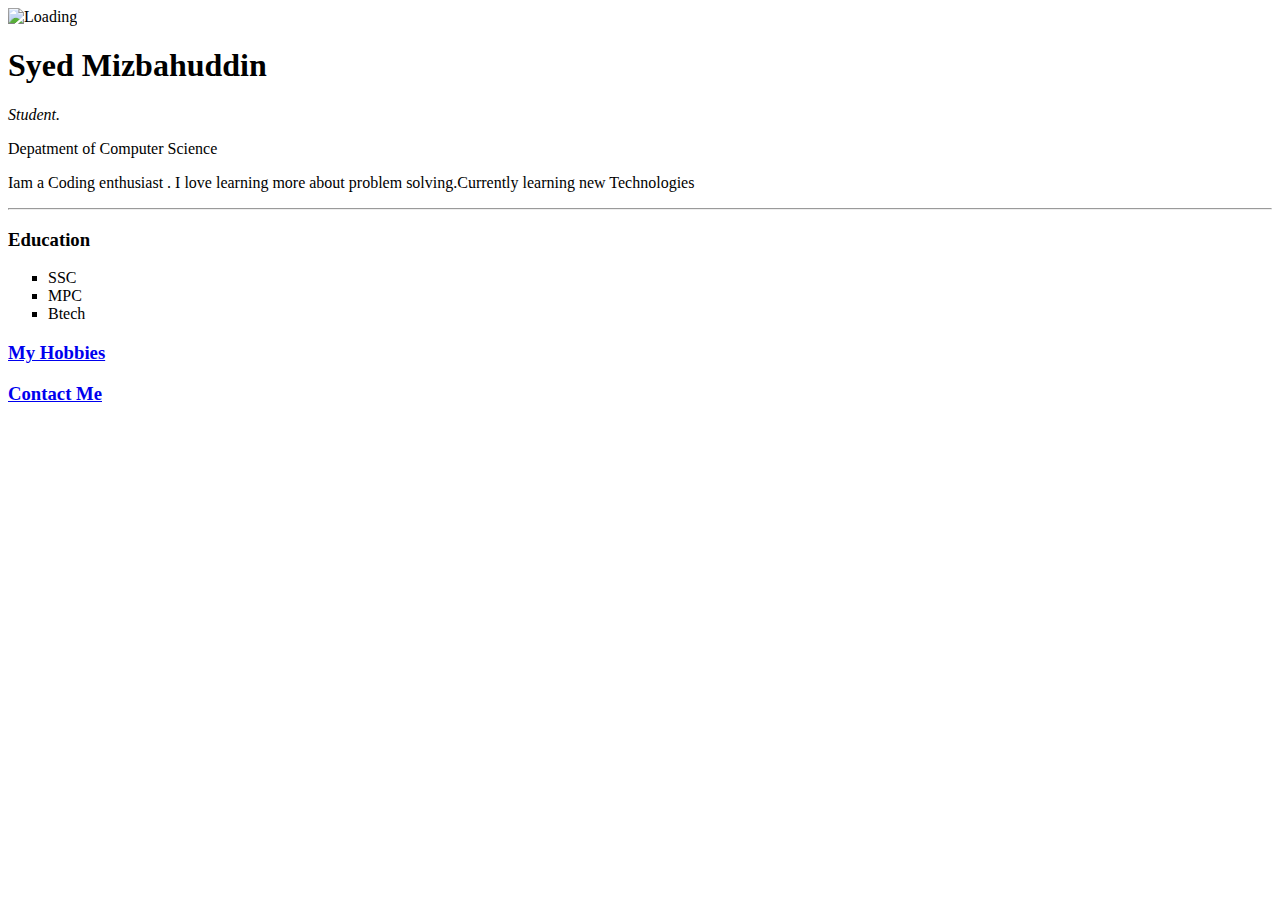
==== HTML-Personal Site/index.html @ df74991d "Initial Commit" ====
<!DOCTYPE html>
<html lang="en">

<head>
  <meta charset="UTF-8">
  <meta name="viewport" content="width=device-width, initial-scale=1.0">
  <meta http-equiv="X-UA-Compatible" content="ie=edge">
  <title>Mizbah's Personal Site</title>
</head>

<body>
  <img src="https://pbs.twimg.com/profile_images/1337017877858189312/yWPDXWiE_400x400.jpg" alt="Loading" height="300">
  <h1>Syed Mizbahuddin</h1>
  <p><em>Student.</em></p>
  <p>Depatment of Computer Science</p>
  <p>Iam a Coding enthusiast . I love learning more about problem solving.Currently learning new Technologies</p>
  <hr>
  <h3>Education</h3>
  <ul type="square">
    <li>SSC</li>
    <li>MPC</li>
    <li>Btech</li>
  </ul>
 <h3><a href="Hobbies.html">My Hobbies</a></h3>
  <h3><a href="ContactMe.html">Contact Me</a></h3>
</body>

</html>
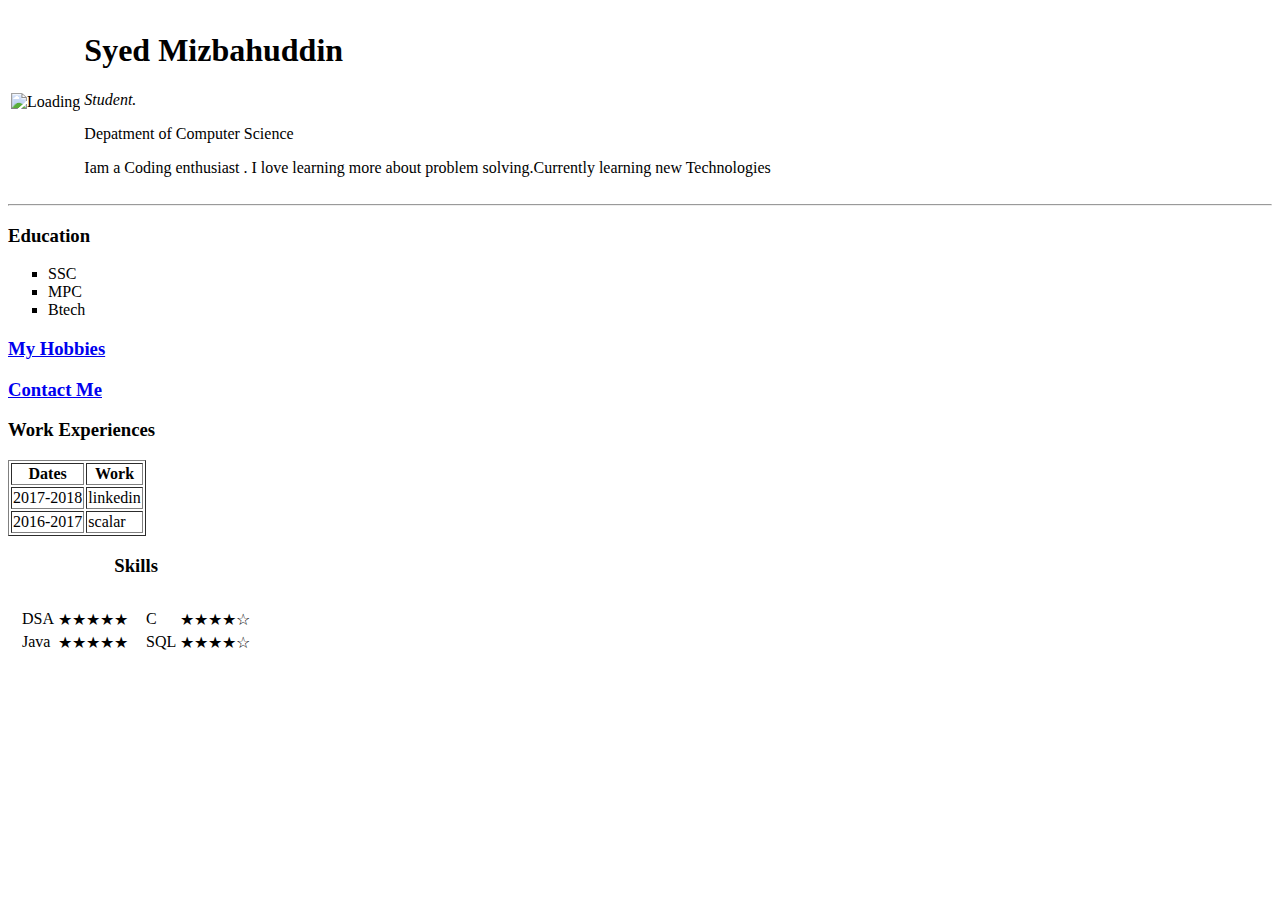
==== commit 84162d62: "added form to contact me,added tables to index" ====
--- a/HTML-Personal Site/index.html
+++ b/HTML-Personal Site/index.html
@@ -9,11 +9,17 @@
 </head>
 
 <body>
-  <img src="https://pbs.twimg.com/profile_images/1337017877858189312/yWPDXWiE_400x400.jpg" alt="Loading" height="300">
-  <h1>Syed Mizbahuddin</h1>
-  <p><em>Student.</em></p>
-  <p>Depatment of Computer Science</p>
-  <p>Iam a Coding enthusiast . I love learning more about problem solving.Currently learning new Technologies</p>
+  <table>
+    <tr>
+      <td><img src="https://pbs.twimg.com/profile_images/1337017877858189312/yWPDXWiE_400x400.jpg" alt="Loading" height="300"></td>
+      <td><h1>Syed Mizbahuddin</h1>
+      <p><em>Student.</em></p>
+      <p>Depatment of Computer Science</p>
+      <p>Iam a Coding enthusiast . I love learning more about problem solving.Currently learning new Technologies</p></td>
+    </tr>
+  </table>
+
+
   <hr>
   <h3>Education</h3>
   <ul type="square">
@@ -21,8 +27,69 @@
     <li>MPC</li>
     <li>Btech</li>
   </ul>
- <h3><a href="Hobbies.html">My Hobbies</a></h3>
+
+  <h3><a href="Hobbies.html">My Hobbies</a></h3>
   <h3><a href="ContactMe.html">Contact Me</a></h3>
+
+  <h3>Work Experiences</h3>
+  <table border=1px>
+    <thead>
+      <tr>
+        <th>Dates</th>
+        <th>Work</th>
+      </tr>
+    </thead>
+    <tbody>
+      <tr>
+        <td>2017-2018</td>
+        <td>linkedin</td>
+      </tr>
+      <tr>
+        <td>2016-2017</td>
+        <td>scalar</td>
+      </tr>
+    </tbody>
+    <tfoot>
+
+    </tfoot>
+  </table>
+
+  <table cellspacing = "10" >
+      <caption><h3>Skills</h3></caption>
+    <tr>
+      <td>
+        <table>
+
+          <tr>
+            <td>DSA</td>
+            <td>★★★★★</td>
+          </tr>
+          <tr>
+            <td>Java</td>
+            <td>★★★★★</td>
+          </tr>
+        </table>
+      </td>
+      <td>
+
+        <table>
+
+          <tr>
+            <td>C</td>
+            <td>★★★★☆</td>
+          </tr>
+          <tr>
+            <td>SQL</td>
+            <td>★★★★☆</td>
+          </tr>
+        </table>
+      </td>
+    </tr>
+  </table>
+
+
+
+
 </body>
 
 </html>
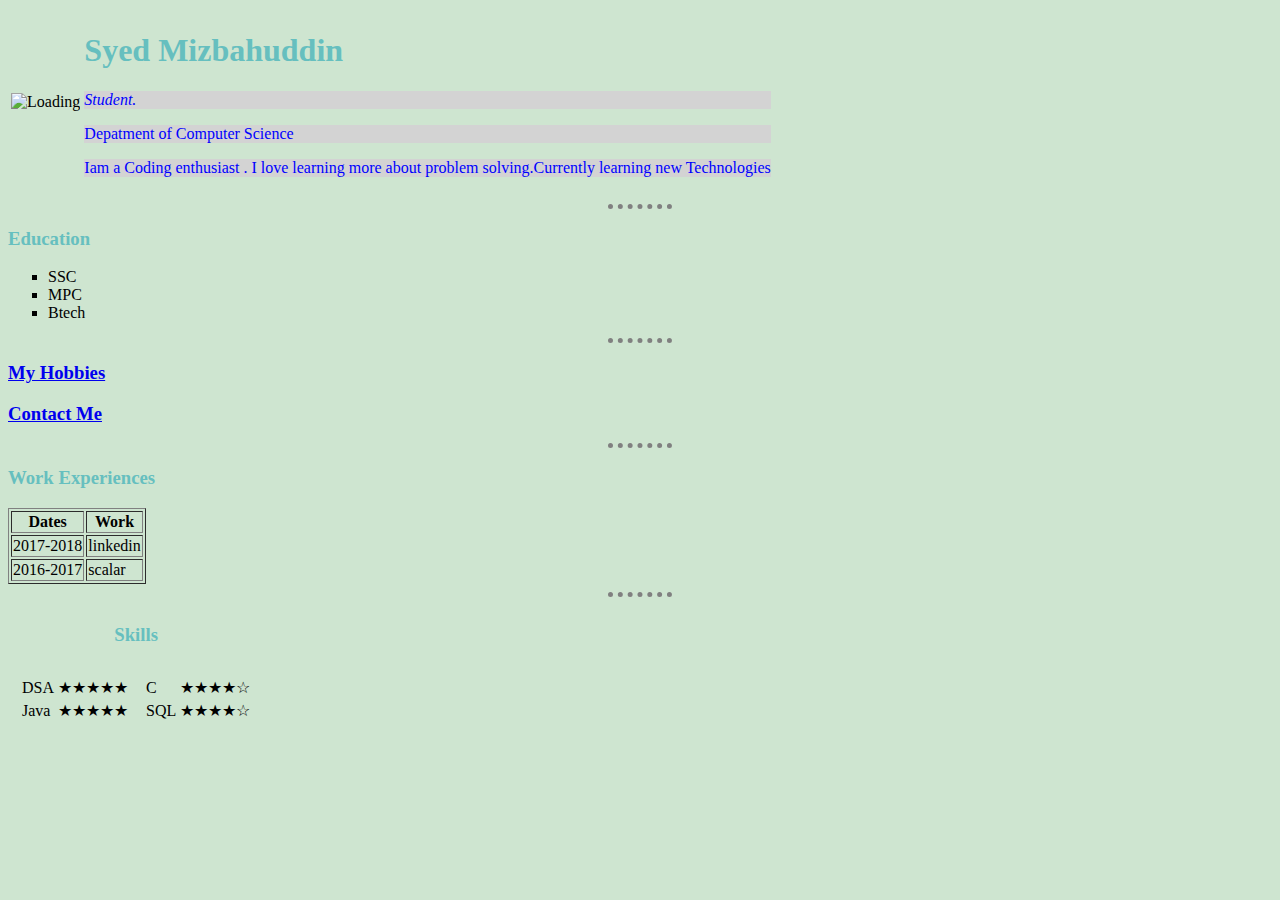
==== commit 4fdb2e9c: "My protfolio with css" ====
--- a/HTML-Personal Site/index.html
+++ b/HTML-Personal Site/index.html
@@ -6,9 +6,10 @@
   <meta name="viewport" content="width=device-width, initial-scale=1.0">
   <meta http-equiv="X-UA-Compatible" content="ie=edge">
   <title>Mizbah's Personal Site</title>
+  <link rel="stylesheet" href="CSS/styles.css">
 </head>
 
-<body>
+<body >
   <table>
     <tr>
       <td><img src="https://pbs.twimg.com/profile_images/1337017877858189312/yWPDXWiE_400x400.jpg" alt="Loading" height="300"></td>
@@ -27,10 +28,10 @@
     <li>MPC</li>
     <li>Btech</li>
   </ul>
-
+  <hr>
   <h3><a href="Hobbies.html">My Hobbies</a></h3>
   <h3><a href="ContactMe.html">Contact Me</a></h3>
-
+<hr>
   <h3>Work Experiences</h3>
   <table border=1px>
     <thead>
@@ -53,7 +54,7 @@
 
     </tfoot>
   </table>
-
+<hr>
   <table cellspacing = "10" >
       <caption><h3>Skills</h3></caption>
     <tr>
--- a/HTML-Personal Site/CSS/styles.css
+++ b/HTML-Personal Site/CSS/styles.css
@@ -0,0 +1,25 @@
+body{
+  background-color: #CEE5D0;
+
+}
+hr{
+  /* background-color: white; */
+  border-style : dotted none none;
+  /* border-top-style: dotted; */
+  border-width: 5px;
+  width: 5%;
+}
+
+
+h1 {
+  color: #66BFBF;
+}
+h3{
+  color: #66BFBF;
+}
+p{
+
+  background-color: lightgrey;
+  color: blue;
+
+}
